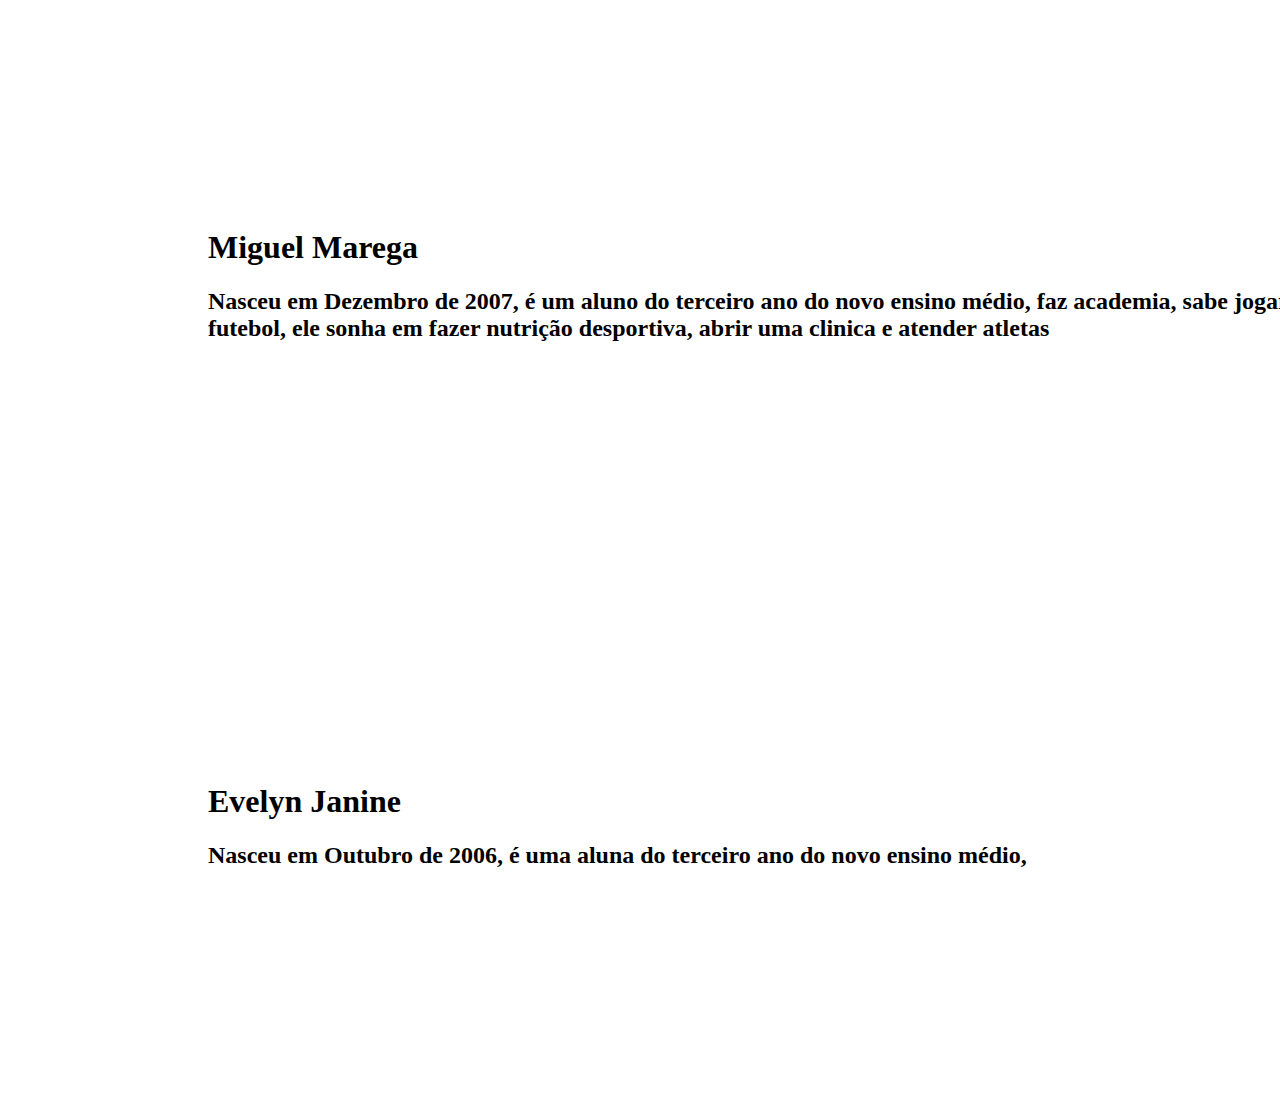
==== Terapia_3i-main/index.html @ f6c5852a "Add files via upload" ====
<!DOCTYPE html>
<html lang="en">
<head>
    <meta charset="UTF-8">
    <meta http-equiv="X-UA-Compatible" content="IE=edge">
    <meta name="viewport" content="width=device-width, initial-scale=1.0">
    <title>Document</title>
    <link rel="stylesheet" href="./css/basico.css">
    <link rel="stylesheet" href="">
</head>
<body>
    <header class="barra">
<!-- Fazer o menu de navegação-->
<!-- Outras informações que acharem necessárias na barra-->
    </header>
    <section class="conteudo">
        <!-- Criar uma seção para cada um do grupo, com a apresentação pessoal
       (contar um pouco de cada um - hoje) -->
    <selection/>


    <div class="info">
        <h1>Miguel Marega</h1>
        <h2>Nasceu em Dezembro de 2007, é um aluno do terceiro ano do novo ensino médio,
            faz academia, sabe jogar basquete, futebol, ele sonha em fazer nutrição desportiva, abrir uma clinica e atender atletas    </h2>

    </div>
    <div class="info">
        <h1>Evelyn Janine</h1>
        <h2>Nasceu em Outubro de 2006, é uma aluna do terceiro ano do novo ensino médio,
            
        </h2>
    </div>
---- Terapia_3i-main/css/basico.css ----
.pessoal {
 width: 100%;
 background-color: orange;
}
.foto{
width: 200px;
height: 200px;
background-color: black;

}
.info{
 padding: 200px;
 width: 100%;
}
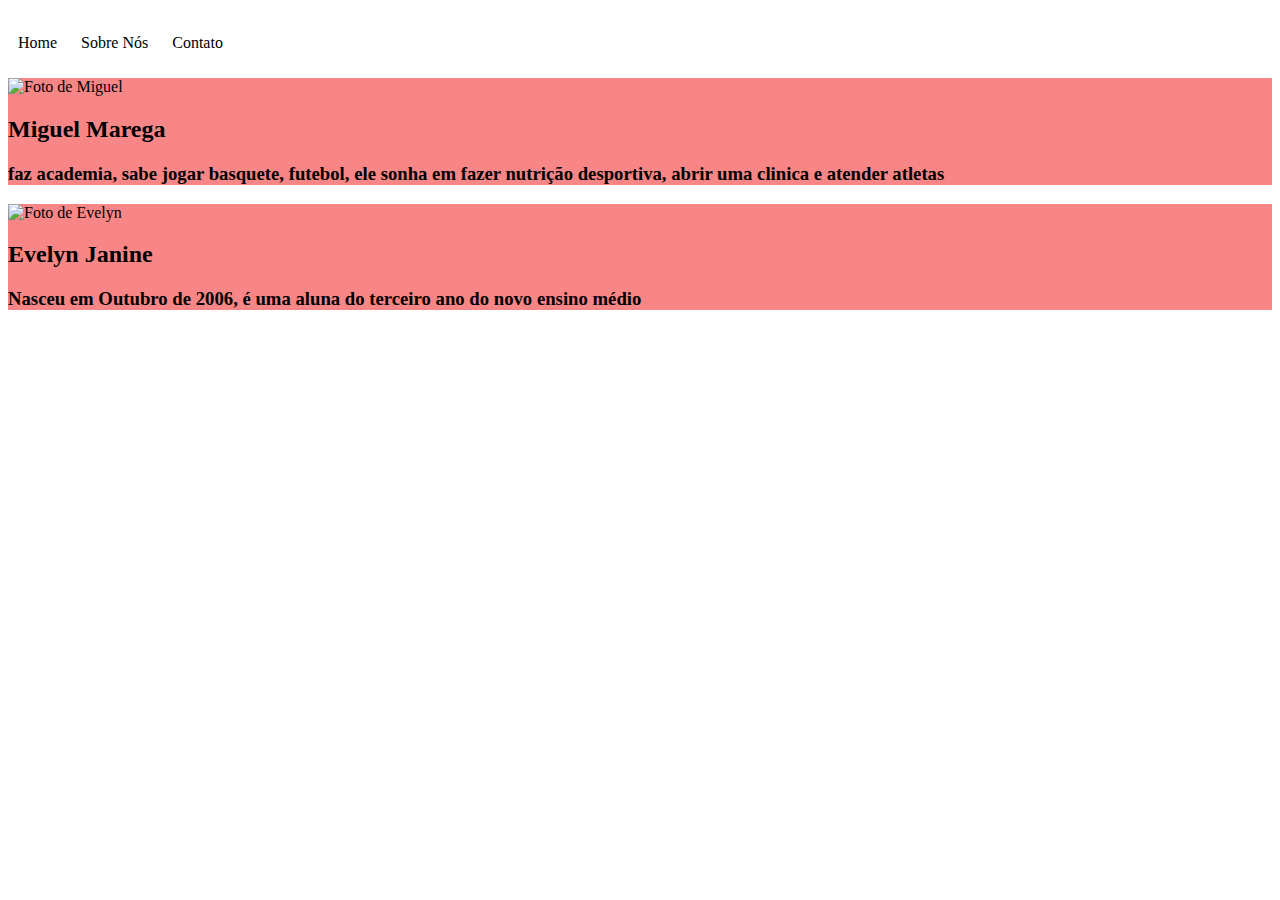
==== commit 70db1c43: "Update index.html" ====
--- a/Terapia_3i-main/index.html
+++ b/Terapia_3i-main/index.html
@@ -10,24 +10,32 @@
 </head>
 <body>
     <header class="barra">
-<!-- Fazer o menu de navegação-->
-<!-- Outras informações que acharem necessárias na barra-->
+  
+            <nav>
+              <ul>
+                <li><a href="#home">Home</a></li>
+                <li><a href="#sobre">Sobre Nós</a></li>
+                <li><a href="#contato">Contato</a></li>
+              </ul>
+            </nav>
+          
     </header>
-    <section class="conteudo">
-        <!-- Criar uma seção para cada um do grupo, com a apresentação pessoal
-       (contar um pouco de cada um - hoje) -->
+
     <selection/>
+    <div class="pessoa">
+        <img src="foto.png" alt="Foto de Miguel">
+        <h2>Miguel Marega</h2>
+        <p> 
+           <h3> faz academia, sabe jogar basquete, futebol, ele sonha em fazer nutrição desportiva, abrir uma clinica e atender atletas</h3>   
+         </p>
+    </div>
 
+    <div class="pessoa2">
+        <img src="foto.png" alt="Foto de Evelyn">
+        <h2>Evelyn Janine</h2>
+        <p>
+            <h3>Nasceu em Outubro de 2006, é uma aluna do terceiro ano do novo ensino médio</h3>
 
-    <div class="info">
-        <h1>Miguel Marega</h1>
-        <h2>Nasceu em Dezembro de 2007, é um aluno do terceiro ano do novo ensino médio,
-            faz academia, sabe jogar basquete, futebol, ele sonha em fazer nutrição desportiva, abrir uma clinica e atender atletas    </h2>
-
+        </p>
     </div>
-    <div class="info">
-        <h1>Evelyn Janine</h1>
-        <h2>Nasceu em Outubro de 2006, é uma aluna do terceiro ano do novo ensino médio,
-            
-        </h2>
-    </div>+    
--- a/Terapia_3i-main/css/basico.css
+++ b/Terapia_3i-main/css/basico.css
@@ -1,8 +1,12 @@
 
-.pessoal {
+.pessoa{
  width: 100%;
- background-color: orange;
+ background-color: rgb(248, 134, 134);
 }
+.pessoa2{
+    width: 100%;
+    background-color: rgb(248, 134, 134);
+   }
 .foto{
 width: 200px;
 height: 200px;
@@ -13,4 +17,30 @@
  padding: 200px;
  width: 100%;
 }
-        +       
+.barra {
+    background-color: #ffffff;
+    padding: 10px;
+  }
+  
+  
+  nav ul {
+    list-style: none;
+    padding: 0;
+  }
+  
+  nav li {
+    display: inline-block;
+    margin-right: 20px;
+   
+  
+  }
+  
+  nav a {
+    text-decoration: none;
+    color: #000000;
+  }
+  
+  nav a:hover {
+    text-decoration: underline;
+  }
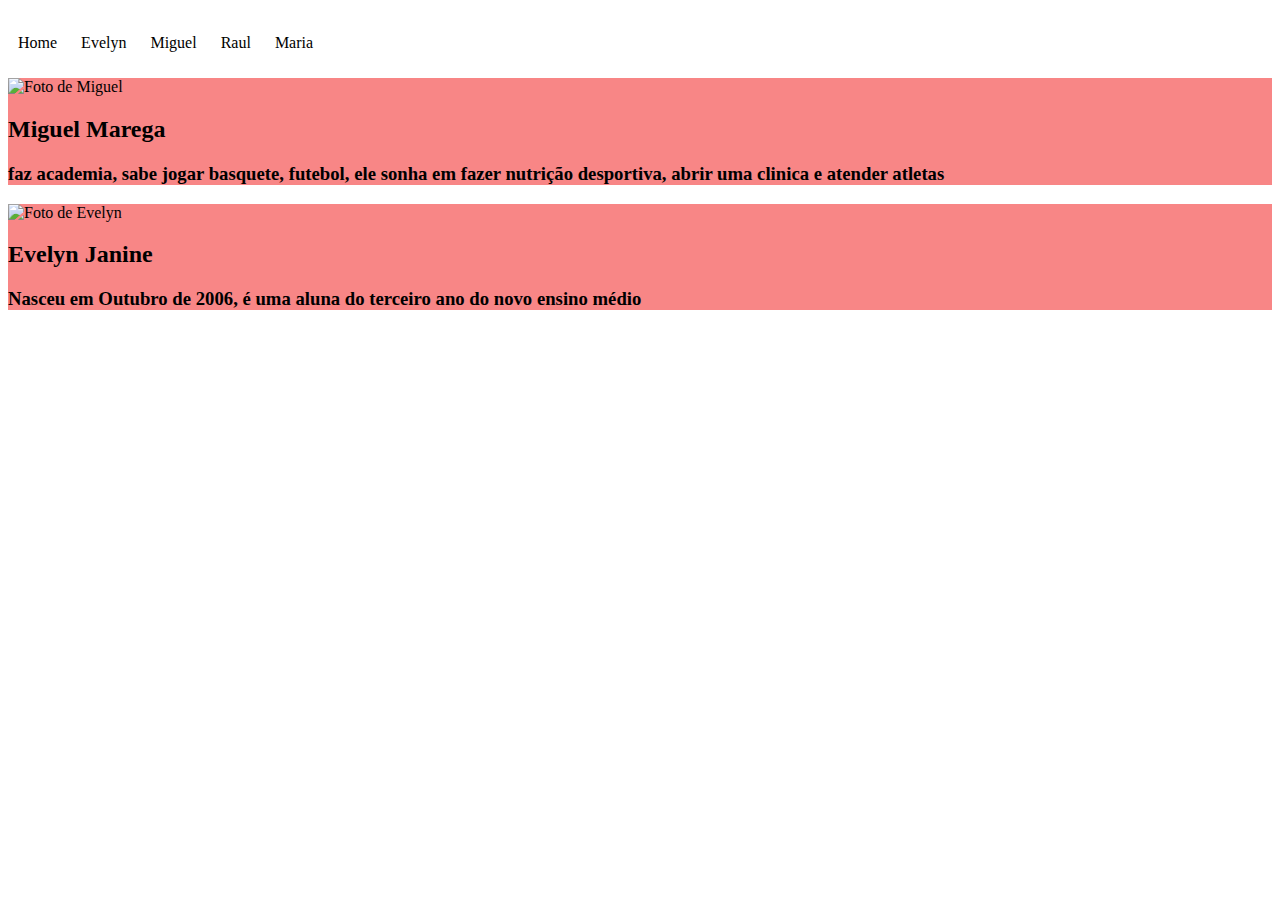
==== commit fddbde1c: "Update index.html" ====
--- a/Terapia_3i-main/index.html
+++ b/Terapia_3i-main/index.html
@@ -14,8 +14,10 @@
             <nav>
               <ul>
                 <li><a href="#home">Home</a></li>
-                <li><a href="#sobre">Sobre Nós</a></li>
-                <li><a href="#contato">Contato</a></li>
+                <li><a href="#Evelyn">Evelyn</a></li>
+                <li><a href="#Miguel">Miguel</a></li>
+                <li><a href="#Raul">Raul</a></li>
+                <li><a href="#Maria">Maria</a></li>
               </ul>
             </nav>
           
